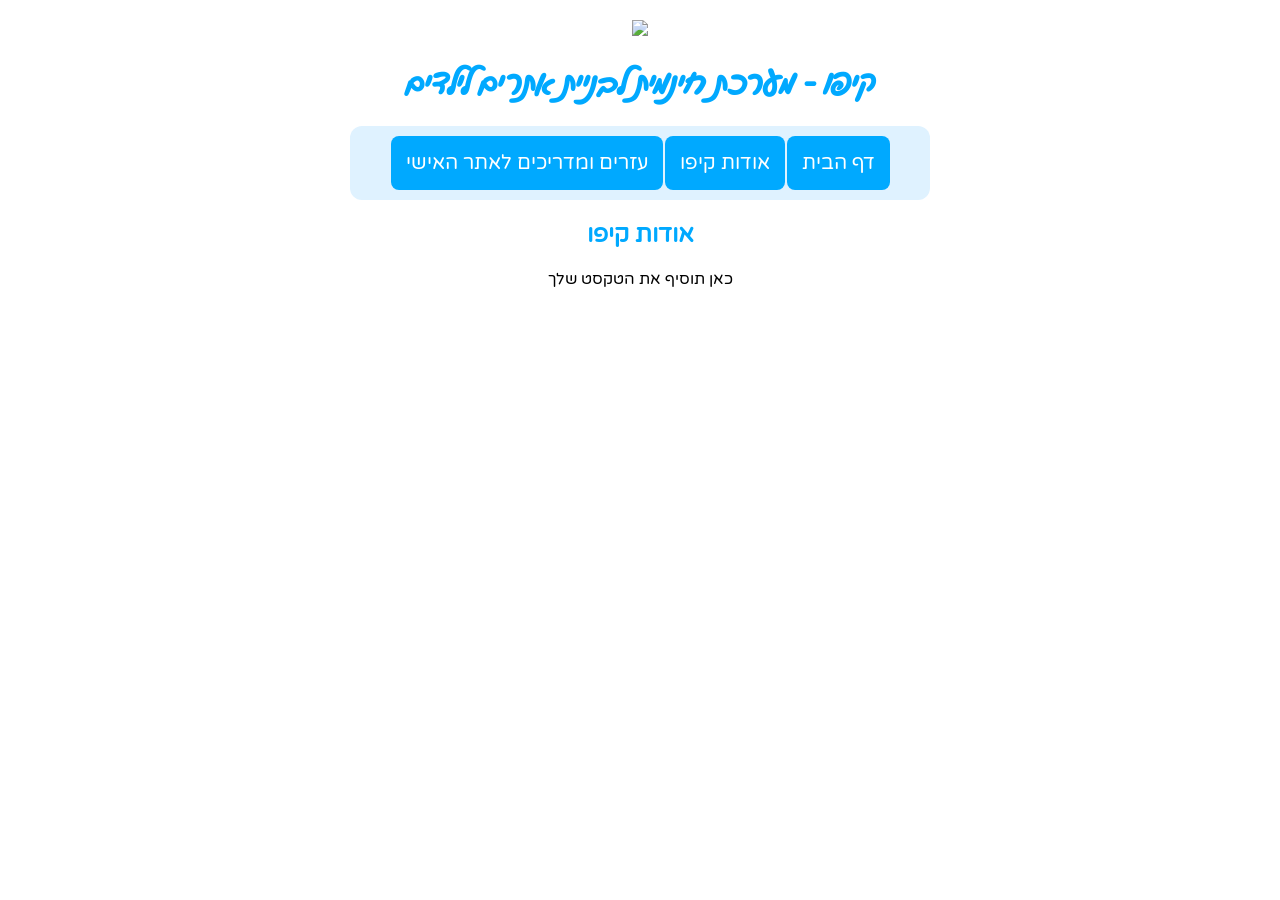
==== about.html @ 0baf1970 "Update about.html" ====
<!DOCTYPE html>
<html dir="rtl" lang="he">

<head>

<meta charset="UTF-8">

<title>אודות קיפו</title>

<meta name="viewport" content="initial-scale=0.35">

<link rel="stylesheet" href="style.css">

<link href="https://fonts.googleapis.com/css2?family=Varela+Round&family=Gveret+Levin&display=swap" rel="stylesheet">


<style>

body{
font-family:Varela Round;
text-align:center;

background:url(https://i.ibb.co/nMmWgCMg/atar.png);
background-repeat:repeat;
animation:bg 20s linear infinite;
}

@keyframes bg{
from{background-position:0 0}
to{background-position:500px 0}
}

.main{
background:white;
width:600px;
margin:auto;
padding:20px;
}

h1{
font-family:Gveret Levin;
color:#00a9ff;
}

#kipo{
animation: shake 3s infinite;
}

#kipo:hover{
animation: shake 0.4s infinite;
}

@keyframes shake{

0%{transform:translate(0,0)}
25%{transform:translate(-2px,2px)}
50%{transform:translate(2px,-2px)}
75%{transform:translate(-2px,2px)}
100%{transform:translate(0,0)}

}

.menu{
margin:10px;
padding:10px;
background:#dff2ff;
border-radius:12px;

display:flex;
justify-content:center;
gap:2px;
flex-wrap:wrap;
}

.menu button{
background:#00a9ff;
color:white;
border:none;
padding:15px;
cursor:pointer;
font-family:'Varela Round', sans-serif;
font-size:20px;
border-radius:8px;
transition:0.2s;
}

.menu button:hover{
background:#0086cc;
transform:scale(1.05);
}

</style>

</head>

<body>

<div class="main">

<img id="kipo" src="https://i.ibb.co/XwCp4rC/Kipo.png" width="300">

<h1>
קיפו - מערכת חינמית לבניית אתרים לילדים
</h1>


<div class="menu">

<button onclick="location.href='index.html'">
דף הבית
</button>

<button onclick="location.href='about.html'">
אודות קיפו
</button>

<button onclick="location.href='help.html'">
עזרים ומדריכים לאתר האישי
</button>

</div>


<h2>אודות קיפו</h2>

<p>
כאן תוסיף את הטקסט שלך
</p>


</div>

</body>
</html>
---- style.css ----
body{
margin:0;
font-family:'Varela Round', sans-serif;
text-align:center;
overflow-x:hidden;
}


/* רקע זז */

body::before{
content:"";
position:fixed;
top:0;
left:0;
width:200%;
height:100%;
background:url("https://i.ibb.co/nMmWgCMg/atar.png");
background-repeat:repeat;
animation:bgmove 20s linear infinite;
z-index:-1;
}

@keyframes bgmove{
0%{transform:translateX(0);}
100%{transform:translateX(-50%);}
}


.main{

width:900px;
margin:auto;
background:white;
margin-top:40px;
padding:20px;
border-radius:20px;

}


h1,h2,h3{
color:#00a9ff;
}


button{

background:#00a9ff;
color:white;
border:none;
padding:10px;
border-radius:10px;
cursor:pointer;
font-family:'Varela Round', sans-serif;


}

button:hover{
    background:#29B3FF;
}


.box{

border:2px solid #00a9ff;
padding:10px;
margin:10px;
display:inline-block;
width:250px;
vertical-align:top;
height:160px;
overflow:hidden;

}










/* ===== תיקוני עורך ואתר אישי ===== */

.ql-font-VarelaRound{
font-family:"Varela Round";
}

.ql-font-GveretLevin{
font-family:"Gveret Levin";
}

.ql-size-8px{font-size:8px;}
.ql-size-10px{font-size:10px;}
.ql-size-12px{font-size:12px;}
.ql-size-14px{font-size:14px;}
.ql-size-16px{font-size:16px;}
.ql-size-18px{font-size:18px;}
.ql-size-24px{font-size:24px;}
.ql-size-32px{font-size:32px;}
.ql-size-48px{font-size:48px;}
.ql-size-60px{font-size:60px;}
.ql-size-72px{font-size:72px;}


/* צדדים באתר אישי */

.side{

position:fixed;
top:0;
bottom:0;
width:200px;
background-size:200px;
background-repeat:repeat;
z-index:-1;

}

#left{left:0;}
#right{right:0;}



#sites{

max-height:140px;
overflow-y:auto;

}





/* הצגת מספרים במקום Normal בגודל פונט */

.ql-snow .ql-picker.ql-size .ql-picker-item::before {
content: attr(data-value);
}

.ql-snow .ql-picker.ql-size .ql-picker-label::before {
content: attr(data-value);
}

/* אם אין value (ברירת מחדל) */

.ql-snow .ql-picker.ql-size .ql-picker-item[data-value="false"]::before,
.ql-snow .ql-picker.ql-size .ql-picker-label[data-value="false"]::before {
content: "16";
}
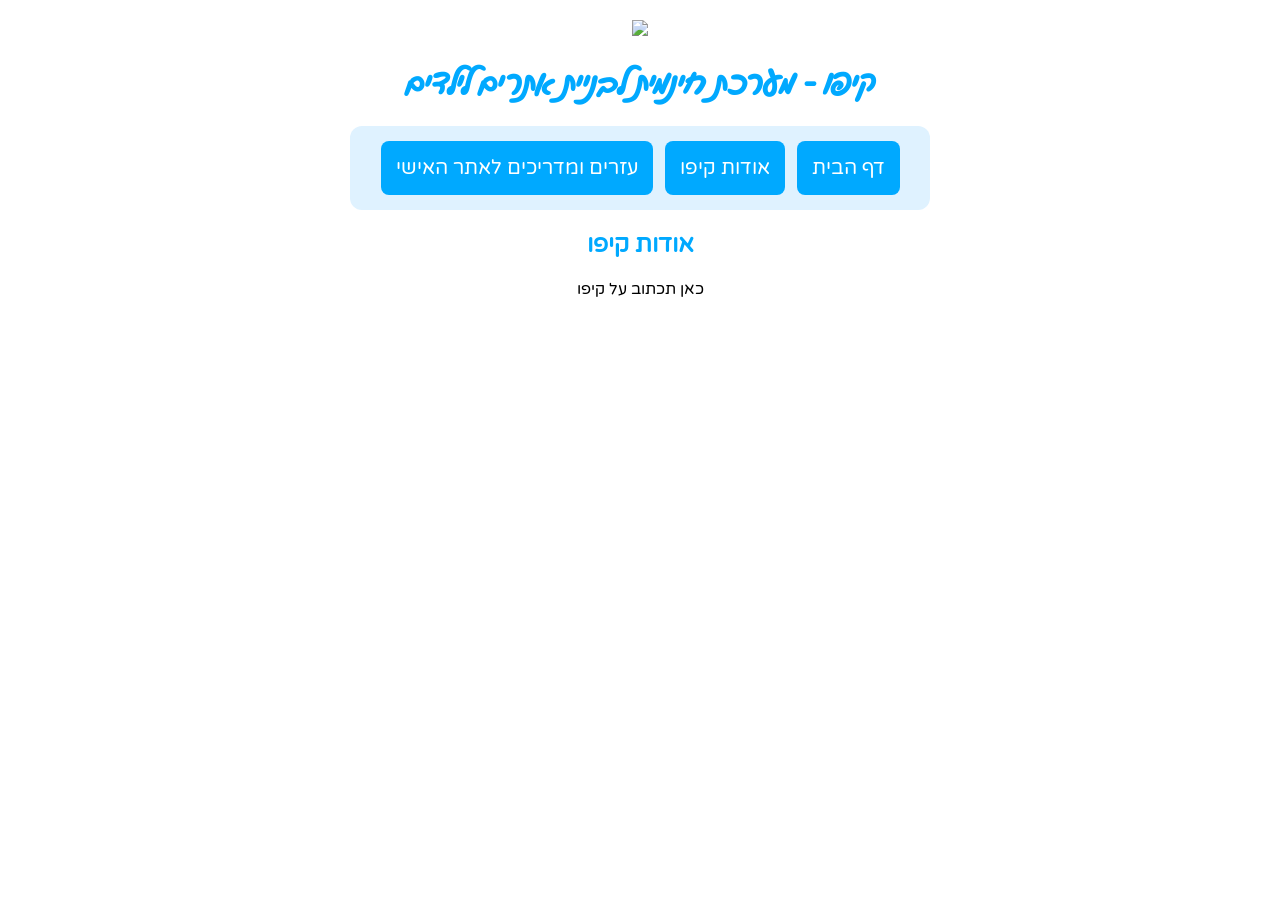
==== commit 760eb22f: "Update about.html" ====
--- a/about.html
+++ b/about.html
@@ -42,6 +42,16 @@
 color:#00a9ff;
 }
 
+button{
+background:#00a9ff;
+color:white;
+border:none;
+padding:10px;
+margin:5px;
+cursor:pointer;
+font-family:'Varela Round', sans-serif;
+}
+
 #kipo{
 animation: shake 3s infinite;
 }
@@ -52,11 +62,17 @@
 
 @keyframes shake{
 
-0%{transform:translate(0,0)}
-25%{transform:translate(-2px,2px)}
-50%{transform:translate(2px,-2px)}
-75%{transform:translate(-2px,2px)}
-100%{transform:translate(0,0)}
+0%{transform:translate(0,0) rotate(0deg)}
+10%{transform:translate(-2px,2px) rotate(-2deg)}
+20%{transform:translate(2px,-2px) rotate(2deg)}
+30%{transform:translate(-2px,2px) rotate(-2deg)}
+40%{transform:translate(2px,-2px) rotate(2deg)}
+50%{transform:translate(-2px,2px) rotate(-2deg)}
+60%{transform:translate(2px,-2px) rotate(2deg)}
+70%{transform:translate(-2px,2px) rotate(-1deg)}
+80%{transform:translate(2px,-2px) rotate(1deg)}
+90%{transform:translate(-1px,1px) rotate(0deg)}
+100%{transform:translate(0,0) rotate(0deg)}
 
 }
 
@@ -106,17 +122,9 @@
 
 <div class="menu">
 
-<button onclick="location.href='index.html'">
-דף הבית
-</button>
-
-<button onclick="location.href='about.html'">
-אודות קיפו
-</button>
-
-<button onclick="location.href='help.html'">
-עזרים ומדריכים לאתר האישי
-</button>
+<button onclick="location.href='index.html'">דף הבית</button>
+<button onclick="location.href='about.html'">אודות קיפו</button>
+<button onclick="location.href='help.html'">עזרים ומדריכים לאתר האישי</button>
 
 </div>
 
@@ -124,9 +132,8 @@
 <h2>אודות קיפו</h2>
 
 <p>
-כאן תוסיף את הטקסט שלך
+כאן תכתוב על קיפו
 </p>
-
 
 </div>
 
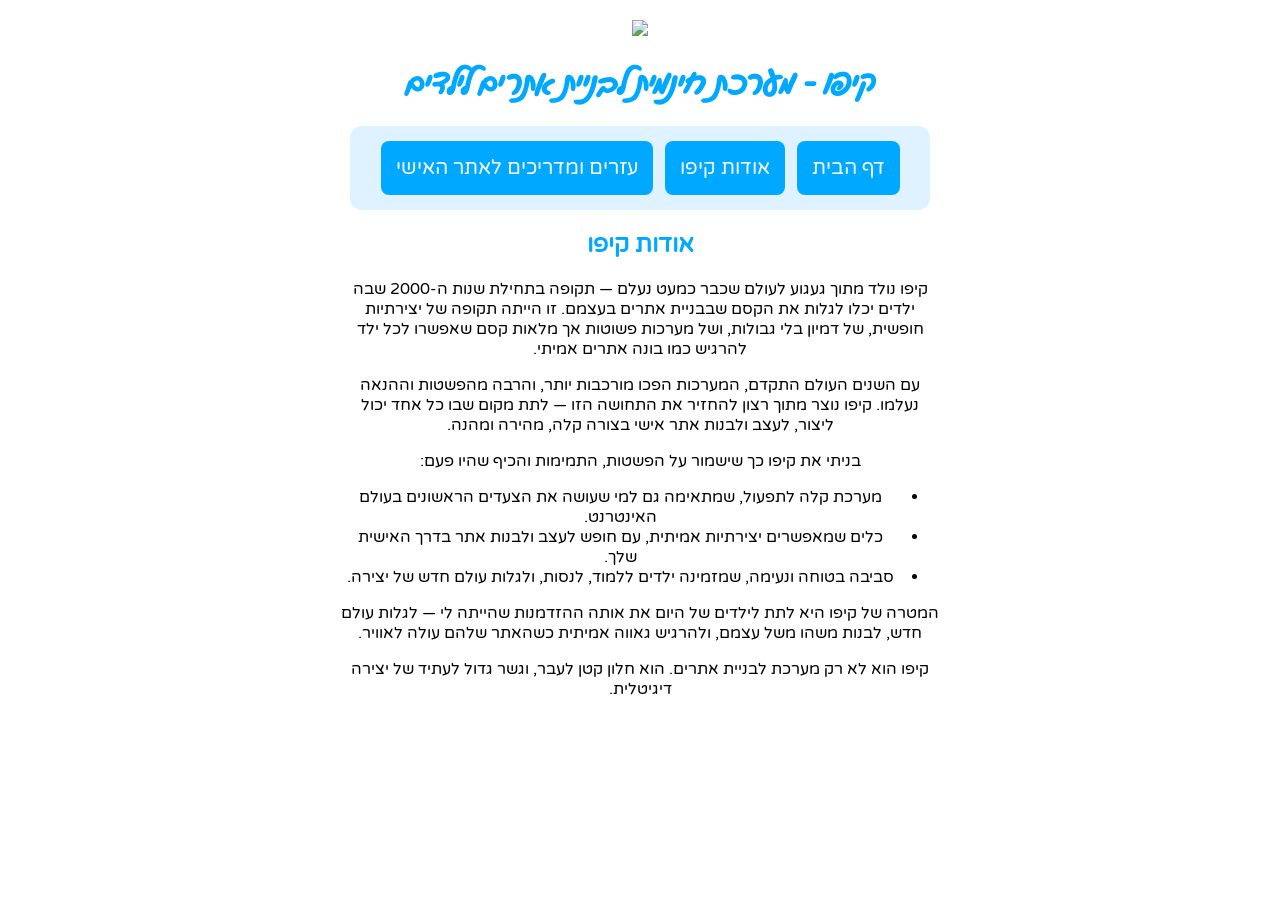
==== commit 6435cf77: "Update about.html" ====
--- a/about.html
+++ b/about.html
@@ -101,7 +101,7 @@
 }
 
 .menu button:hover{
-background:#0086cc;
+background:#9eddff;
 transform:scale(1.05);
 }
 
@@ -132,9 +132,45 @@
 <h2>אודות קיפו</h2>
 
 <p>
-כאן תכתוב על קיפו
+קיפו נולד מתוך געגוע לעולם שכבר כמעט נעלם — תקופה בתחילת שנות ה-2000 שבה ילדים יכלו לגלות את הקסם שבבניית אתרים בעצמם.  
+זו הייתה תקופה של יצירתיות חופשית, של דמיון בלי גבולות, ושל מערכות פשוטות אך מלאות קסם שאפשרו לכל ילד להרגיש כמו בונה אתרים אמיתי.
 </p>
 
+<p>
+עם השנים העולם התקדם, המערכות הפכו מורכבות יותר, והרבה מהפשטות וההנאה נעלמו.  
+קיפו נוצר מתוך רצון להחזיר את התחושה הזו — לתת מקום שבו כל אחד יכול ליצור, לעצב ולבנות אתר אישי בצורה קלה, מהירה ומהנה.
+</p>
+
+<p>
+בניתי את קיפו כך שישמור על הפשטות, התמימות והכיף שהיו פעם:
+</p>
+
+<ul>
+
+<li>
+מערכת קלה לתפעול, שמתאימה גם למי שעושה את הצעדים הראשונים בעולם האינטרנט.
+</li>
+
+<li>
+כלים שמאפשרים יצירתיות אמיתית, עם חופש לעצב ולבנות אתר בדרך האישית שלך.
+</li>
+
+<li>
+סביבה בטוחה ונעימה, שמזמינה ילדים ללמוד, לנסות, ולגלות עולם חדש של יצירה.
+</li>
+
+</ul>
+
+<p>
+המטרה של קיפו היא לתת לילדים של היום את אותה ההזדמנות שהייתה לי —  
+לגלות עולם חדש, לבנות משהו משל עצמם, ולהרגיש גאווה אמיתית כשהאתר שלהם עולה לאוויר.
+</p>
+
+<p>
+קיפו הוא לא רק מערכת לבניית אתרים.  
+הוא חלון קטן לעבר, וגשר גדול לעתיד של יצירה דיגיטלית.
+</p>
+  
 </div>
 
 </body>
